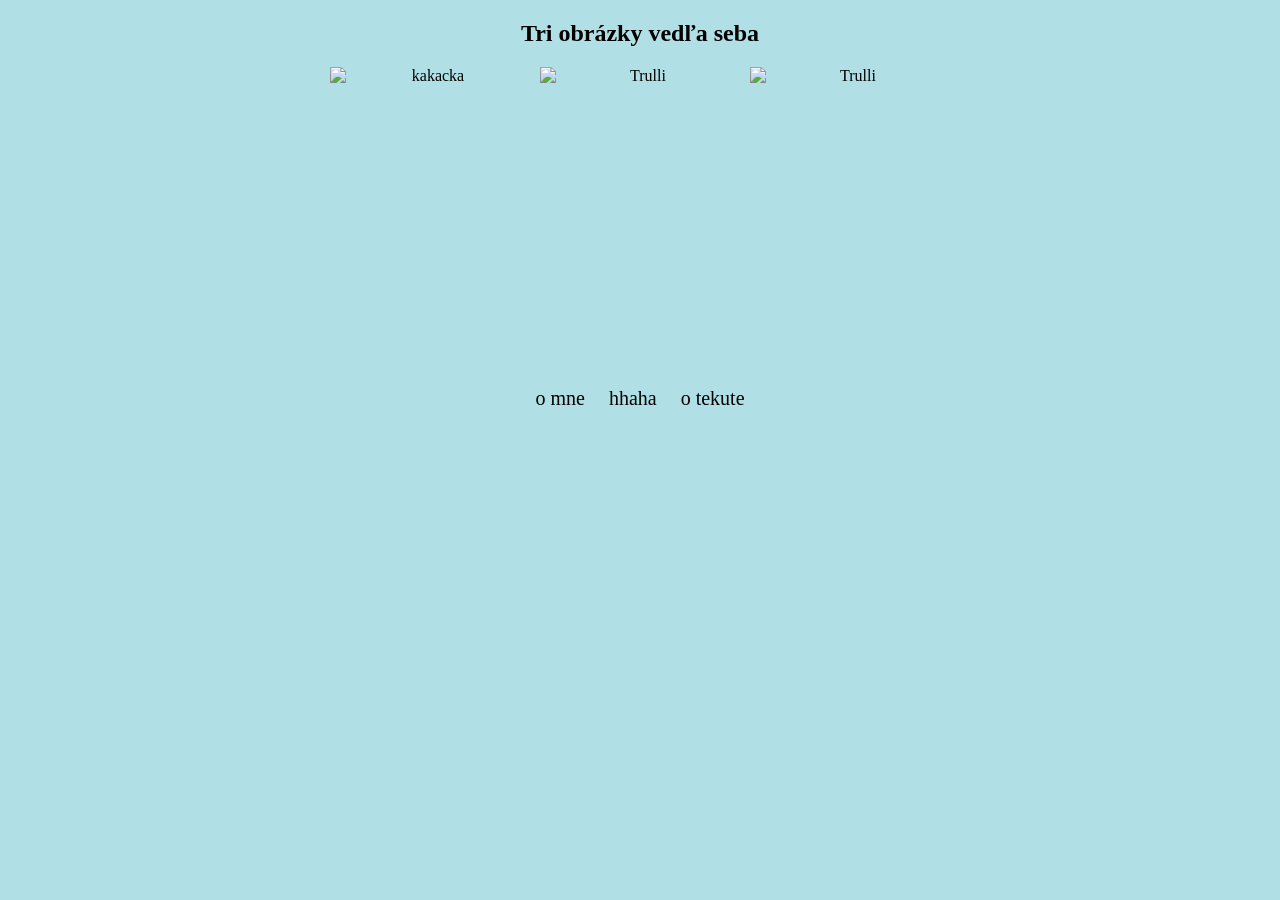
==== index.html @ 07a1d91a "Add files via upload" ====
<!DOCTYPE html>
<html>
<head>
  <link rel="stylesheet" href="styles.css">
  <title>Tri obrázky vedľa seba</title>
  <style>
    .container {
      text-align: center;
    }

    .images {
      display: flex;
      justify-content: center;
      gap: 10px;
      margin-bottom: 15px;
    }

    img {
      width: 200px;
      height: 300px;
    }

    .links a {
      display: inline-block;
      margin: 5px 10px;
      font-size: 20px;
      text-decoration: none;
      color: black;
    }
  </style>
</head>
<body>

<div class="container">
  
  <h2>Tri obrázky vedľa seba</h2>

  <div class="images">
    <img src="images/mhh.jpg" alt="kakacka">
    <img src="images/marko.jpg" alt="Trulli">
    <img src="images/bodnarovec.jpg" alt="Trulli">
  </div>

  <div class="links">
    <a href="o mne.html">o mne</a>
    <a href="o marekovi markovi.html">hhaha</a>
    <a href="tekute.html">o tekute</a>
  </div>

</div>

</body>
</html>
---- styles.css ----
body {
  background-color: powderblue;
}
h1 {
  color: blue;
}
p {
  color: red;font-family: Arial, sans-serif;
}
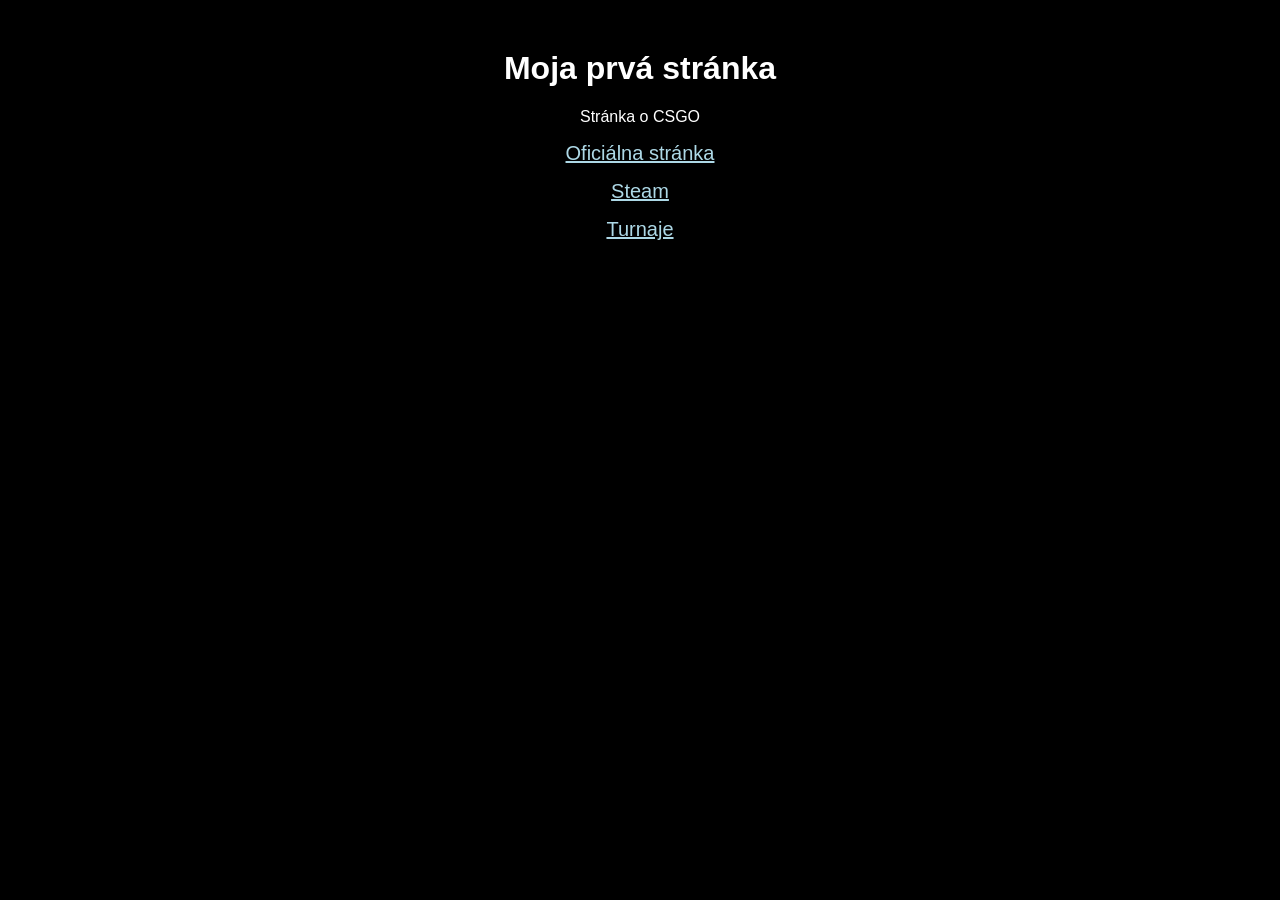
==== commit 2639d9b2: "Rename cs.html to index.html" ====
--- a/index.html
+++ b/index.html
@@ -1,53 +1,46 @@
 <!DOCTYPE html>
-<html>
+<html lang="sk">
 <head>
-  <link rel="stylesheet" href="styles.css">
-  <title>Tri obrázky vedľa seba</title>
+  <meta charset="UTF-8">
+  <title>Moja stránka</title>
+
   <style>
-    .container {
+    body {
+      background-color: black;
+      color: white;
       text-align: center;
+      font-family: Arial;
+      margin-top: 50px;
     }
 
-    .images {
-      display: flex;
-      justify-content: center;
-      gap: 10px;
-      margin-bottom: 15px;
-    }
-
-    img {
-      width: 200px;
-      height: 300px;
-    }
-
-    .links a {
-      display: inline-block;
-      margin: 5px 10px;
+    a {
+      color: lightblue;
+      display: block;
+      margin: 15px;
       font-size: 20px;
-      text-decoration: none;
-      color: black;
     }
   </style>
 </head>
+
 <body>
 
-<div class="container">
-  
-  <h2>Tri obrázky vedľa seba</h2>
+  <h1>Moja prvá stránka</h1>
 
-  <div class="images">
-    <img src="images/mhh.jpg" alt="kakacka">
-    <img src="images/marko.jpg" alt="Trulli">
-    <img src="images/bodnarovec.jpg" alt="Trulli">
-  </div>
+  <p>Stránka o CSGO</p>
 
-  <div class="links">
-    <a href="o mne.html">o mne</a>
-    <a href="o marekovi markovi.html">hhaha</a>
-    <a href="tekute.html">o tekute</a>
-  </div>
+  <a href="https://www.counter-strike.net/" target="_blank">
+    Oficiálna stránka
+  </a>
 
-</div>
+  <a href="https://store.steampowered.com/app/730/CounterStrike_2/"
+     target="_blank">
+    Steam
+  </a>
+
+  <a href="https://liquipedia.net/counterstrike/Main_Page"
+     target="_blank">
+    Turnaje
+  </a>
 
 </body>
 </html>
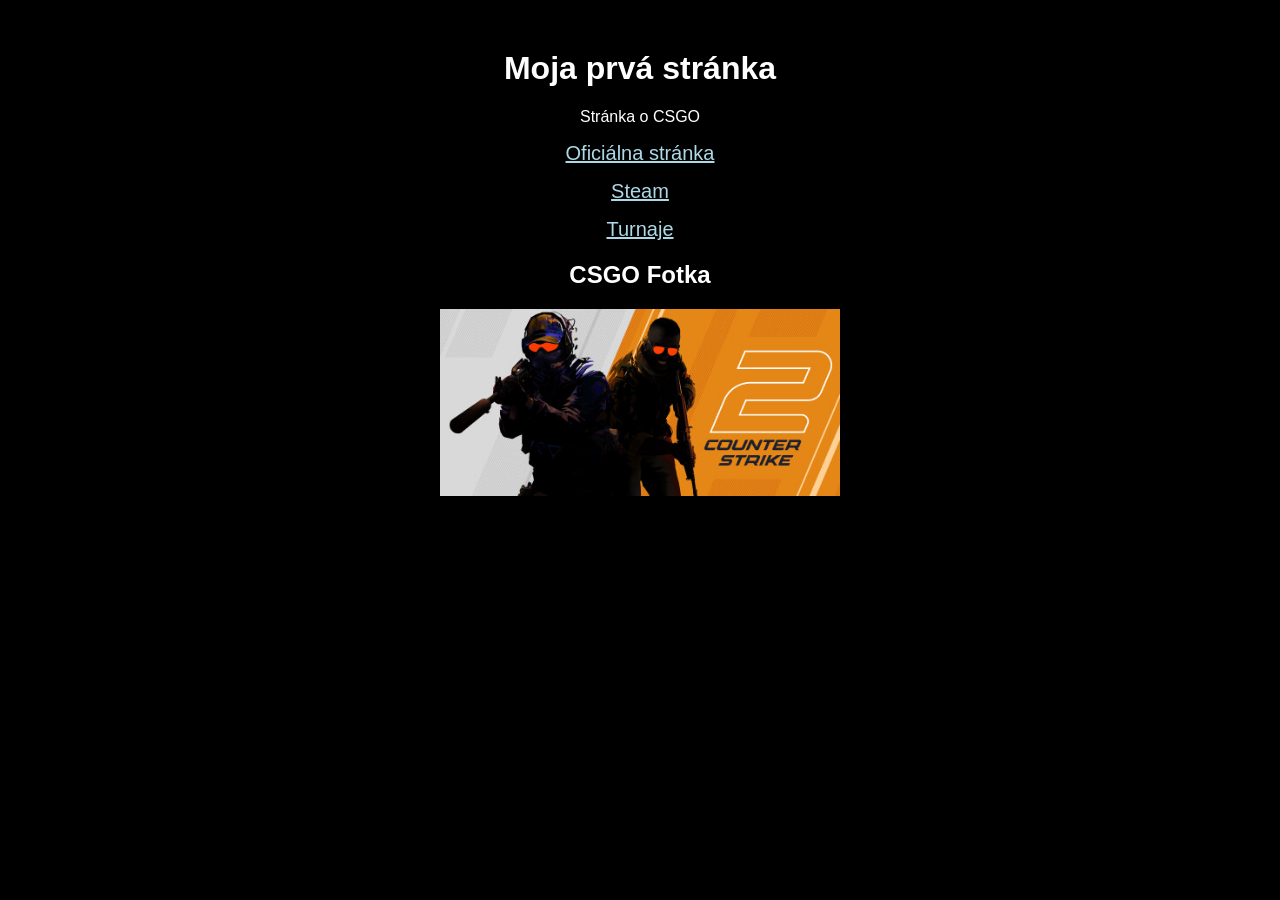
==== commit c9859df7: "Update index.html" ====
--- a/index.html
+++ b/index.html
@@ -42,5 +42,8 @@
     Turnaje
   </a>
 
+  <h2>CSGO Fotka</h2>
+
+<img src="cs.jpg" width="400">
 </body>
 </html>
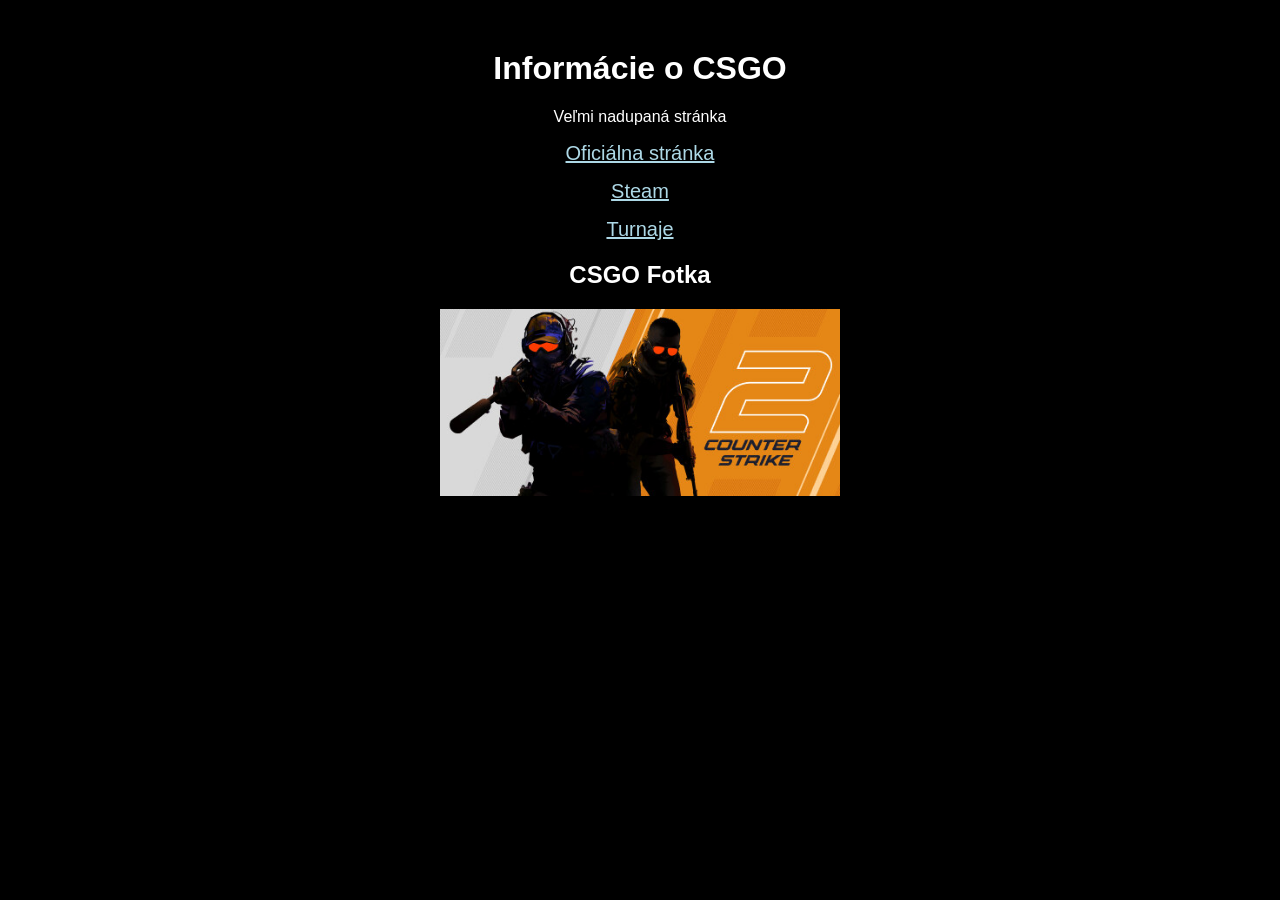
==== commit b845388a: "Update index.html" ====
--- a/index.html
+++ b/index.html
@@ -2,7 +2,7 @@
 <html lang="sk">
 <head>
   <meta charset="UTF-8">
-  <title>Moja stránka</title>
+  <title>Informácie o CSGO</title>
 
   <style>
     body {
@@ -24,9 +24,9 @@
 
 <body>
 
-  <h1>Moja prvá stránka</h1>
+  <h1>Informácie o CSGO</h1>
 
-  <p>Stránka o CSGO</p>
+  <p>Veľmi nadupaná stránka </p>
 
   <a href="https://www.counter-strike.net/" target="_blank">
     Oficiálna stránka
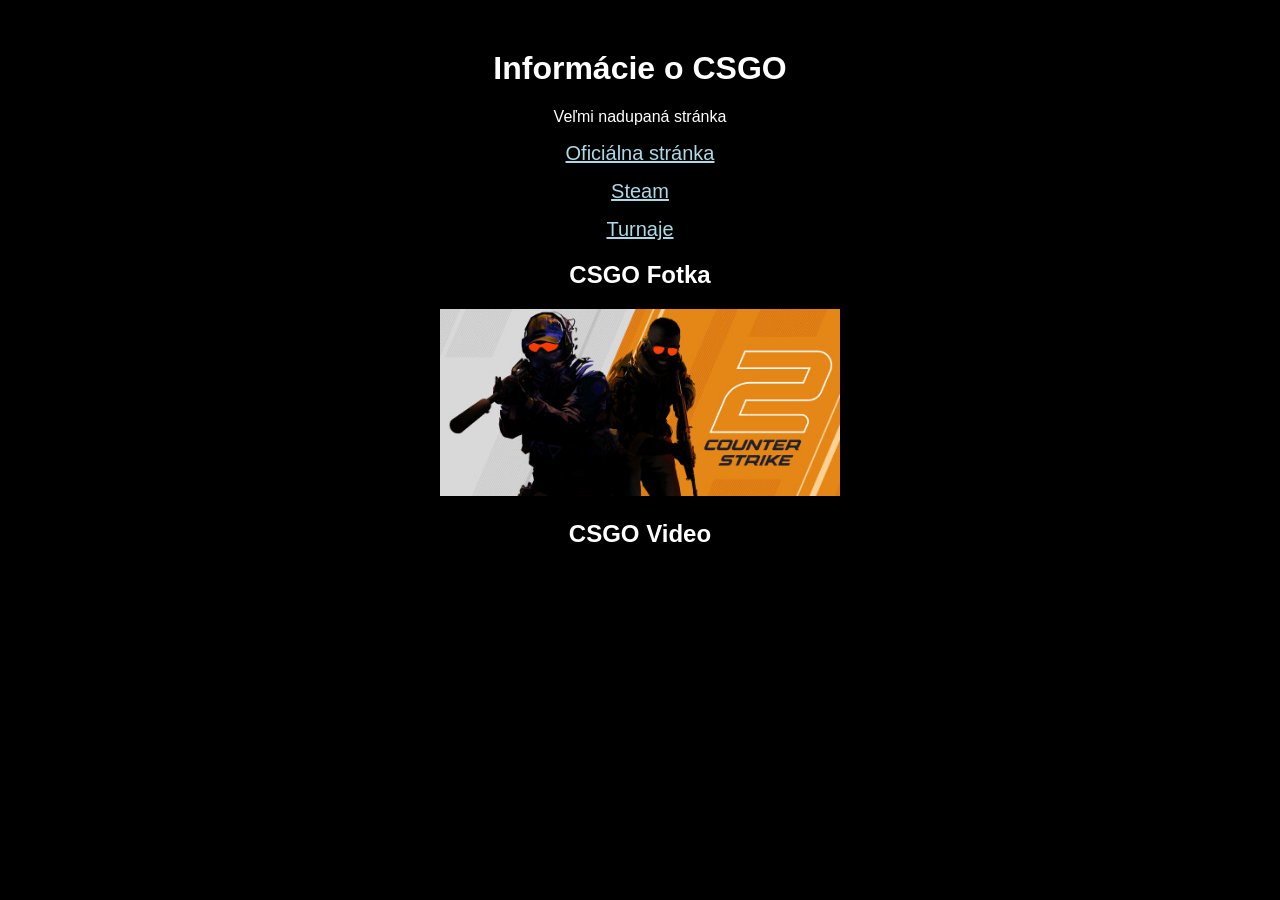
==== commit 1189bd50: "Update index.html" ====
--- a/index.html
+++ b/index.html
@@ -45,5 +45,15 @@
   <h2>CSGO Fotka</h2>
 
 <img src="cs.jpg" width="400">
+
+<h2>CSGO Video</h2>
+
+<iframe width="560" height="315"
+src="https://www.youtube.com/shorts/VWT18aYH8OY"
+title="Záber z turnaja"
+frameborder="0"
+allowfullscreen>
+</iframe>
+  
 </body>
 </html>
